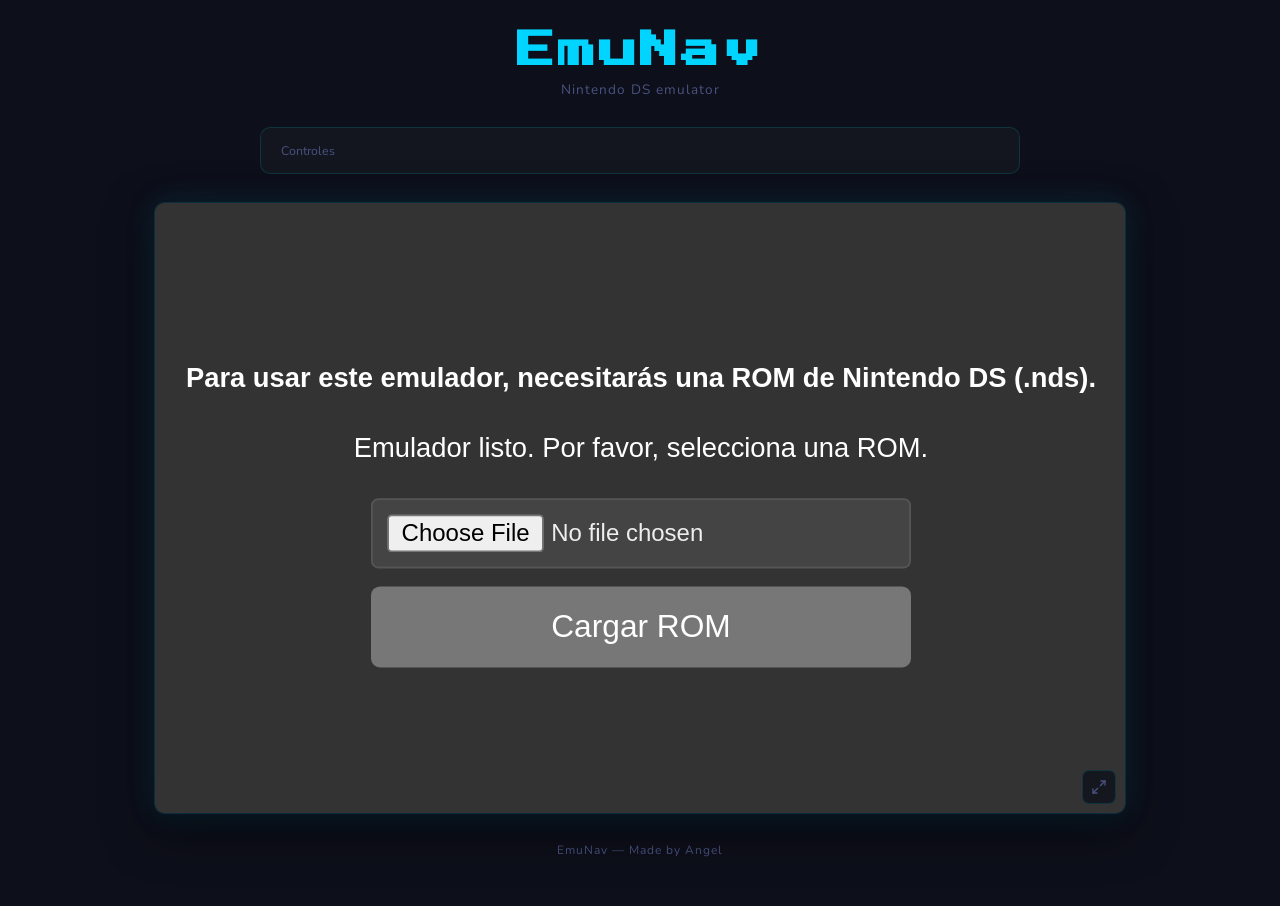
==== index.html @ 5fbb91f0 "Push" ====
<!DOCTYPE html>
<html lang="es">
<head>
    <meta charset="UTF-8">
    <meta name="viewport" content="width=device-width, initial-scale=1.0">
    <title>EmuNav</title>
    <link rel="stylesheet" href="style.css">
</head>
<body>

    <header>
        <h1>EmuNav</h1>
        <p>Nintendo DS emulator</p>
    </header>

    <details class="controls-details">
        <summary>Controles</summary>
        <div class="controls-grid">
            <div class="control-group">
                <span class="group-label">D-Pad</span>
                <ul>
                    <li><kbd>W</kbd> Arriba</li>
                    <li><kbd>S</kbd> Abajo</li>
                    <li><kbd>A</kbd> Izquierda</li>
                    <li><kbd>D</kbd> Derecha</li>
                </ul>
            </div>
            <div class="control-group">
                <span class="group-label">Botones</span>
                <ul>
                    <li><kbd>J</kbd> A &nbsp;<kbd>K</kbd> B</li>
                    <li><kbd>U</kbd> X &nbsp;<kbd>I</kbd> Y</li>
                    <li><kbd>Q</kbd> L &nbsp;<kbd>E</kbd> R</li>
                </ul>
            </div>
            <div class="control-group">
                <span class="group-label">Sistema</span>
                <ul>
                    <li><kbd>Enter</kbd> Start</li>
                    <li><kbd>Shift</kbd> Select</li>
                </ul>
            </div>
        </div>
    </details>

    <div class="game-wrapper">
        <div class="videogame-container" id="gameContainer">
            <iframe class="videogame" id="gameFrame" src="emulator.html" frameborder="0" allowfullscreen></iframe>
        </div>
        <button class="fullscreen-btn" onclick="toggleFullscreen()" title="Pantalla completa">
            <svg id="fsIcon" xmlns="http://www.w3.org/2000/svg" width="16" height="16" viewBox="0 0 24 24" fill="none" stroke="currentColor" stroke-width="2" stroke-linecap="round" stroke-linejoin="round">
                <polyline points="15 3 21 3 21 9"/>
                <polyline points="9 21 3 21 3 15"/>
                <line x1="21" y1="3" x2="14" y2="10"/>
                <line x1="3" y1="21" x2="10" y2="14"/>
            </svg>
        </button>
    </div>

    <footer>
        <p>EmuNav — Made by Angel</p>
    </footer>

    <script>
        const iconExpand = `
            <polyline points="15 3 21 3 21 9"/>
            <polyline points="9 21 3 21 3 15"/>
            <line x1="21" y1="3" x2="14" y2="10"/>
            <line x1="3" y1="21" x2="10" y2="14"/>`;
        const iconCollapse = `
            <polyline points="4 14 10 14 10 20"/>
            <polyline points="20 10 14 10 14 4"/>
            <line x1="10" y1="14" x2="3" y2="21"/>
            <line x1="21" y1="3" x2="14" y2="10"/>`;

        function toggleFullscreen() {
            const container = document.getElementById('gameContainer');
            const icon = document.getElementById('fsIcon');
            if (!document.fullscreenElement) {
                container.requestFullscreen().catch(() => {});
                icon.innerHTML = iconCollapse;
            } else {
                document.exitFullscreen();
                icon.innerHTML = iconExpand;
            }
        }

        document.addEventListener('fullscreenchange', () => {
            if (!document.fullscreenElement) {
                document.getElementById('fsIcon').innerHTML = iconExpand;
            }
        });
    </script>
</body>
</html>
---- style.css ----
@import url('https://fonts.googleapis.com/css2?family=Press+Start+2P&family=Nunito:wght@400;600&display=swap');

:root {
    --bg: #0d0f1a;
    --surface: #13161f;
    --accent: #00d4ff;
    --text: #c9d1e8;
    --text-muted: #4a5280;
    --border: rgba(0,212,255,0.15);
    --radius: 10px;

    /* 
     * --trim: recorta el marco blanco del emulador (body margin del iframe).
     * Ajusta este valor si el borde blanco sigue visible o se recorta de más.
     * El emulador tiene ~8px de margen por defecto en cada lado.
     */
    --trim: 30px;

    --scale: 1.8;
    --base-w: 600px;
    --base-h: 400px;
}

*, *::before, *::after { box-sizing: border-box; margin: 0; padding: 0; }

body {
    background: var(--bg);
    color: var(--text);
    font-family: 'Nunito', sans-serif;
    min-height: 100vh;
    padding: 32px 20px 48px;
    display: flex;
    flex-direction: column;
    align-items: center;
    gap: 28px;
}

/* ── Header ── */
header { text-align: center; }

h1 {
    font-family: 'Press Start 2P', monospace;
    font-size: clamp(1.4rem, 4vw, 2.4rem);
    color: var(--accent);
    letter-spacing: 3px;
}

header p {
    margin-top: 10px;
    font-size: 0.85rem;
    color: var(--text-muted);
    letter-spacing: 1px;
}

/* ── Controls ── */
.controls-details {
    width: 100%;
    max-width: 760px;
    border: 1px solid var(--border);
    border-radius: var(--radius);
    overflow: hidden;
    background: var(--surface);
}

.controls-details summary {
    padding: 14px 20px;
    font-size: 0.78rem;
    color: var(--text-muted);
    cursor: pointer;
    list-style: none;
    user-select: none;
    transition: color 0.2s;
}
.controls-details summary::-webkit-details-marker { display: none; }
.controls-details summary:hover { color: var(--accent); }
.controls-details[open] summary { border-bottom: 1px solid var(--border); }

.controls-grid {
    display: grid;
    grid-template-columns: repeat(3, 1fr);
    padding: 18px 20px;
    gap: 12px;
}

.group-label {
    display: block;
    font-size: 0.62rem;
    color: var(--text-muted);
    text-transform: uppercase;
    letter-spacing: 2px;
    margin-bottom: 10px;
}

.controls-details ul { list-style: none; display: flex; flex-direction: column; gap: 6px; }
.controls-details li { font-size: 0.88rem; color: var(--text); display: flex; align-items: center; gap: 8px; }

kbd {
    display: inline-flex;
    align-items: center;
    justify-content: center;
    padding: 2px 7px;
    background: #1e2235;
    border: 1px solid rgba(255,255,255,0.1);
    border-bottom: 2px solid rgba(255,255,255,0.06);
    border-radius: 5px;
    font-family: 'Press Start 2P', monospace;
    font-size: 0.48rem;
    color: var(--accent);
    white-space: nowrap;
}

/* ── Game wrapper (contenedor + botón fullscreen) ── */
.game-wrapper {
    position: relative;
    flex-shrink: 0;
}

/* 
 * Cómo funciona el recorte del marco blanco:
 * El iframe se agranda con --trim en cada lado (margen negativo),
 * luego se escala. El contenedor tiene overflow:hidden
 * así que el borde blanco queda oculto fuera del área visible.
 *
 * Tamaño escalado visible = (base - 2*trim) * scale
 */
.videogame-container {
    width: calc((var(--base-w) - 2 * var(--trim)) * var(--scale));
    height: calc((var(--base-h) - 2 * var(--trim)) * var(--scale));
    position: relative;
    overflow: hidden;
    border-radius: var(--radius);
    border: 1px solid var(--border);
    box-shadow: 0 0 32px rgba(0,212,255,0.12), 0 16px 48px rgba(0,0,0,0.5);
}

.videogame {
    /* El iframe es más grande de lo necesario para que al recortar
       los --trim px de cada lado desaparezcan los bordes blancos */
    width: var(--base-w);
    height: var(--base-h);
    position: absolute;
    /* desplazar negativamente --trim para centrar y recortar el borde */
    top: calc(-1 * var(--trim) * var(--scale));
    left: calc(-1 * var(--trim) * var(--scale));
    transform: scale(var(--scale));
    transform-origin: top left;
    border: none;
    display: block;
}

/* ── Fullscreen button ── */
.fullscreen-btn {
    position: absolute;
    bottom: 10px;
    right: 10px;
    width: 34px;
    height: 34px;
    background: rgba(13,15,26,0.75);
    border: 1px solid var(--border);
    border-radius: 7px;
    color: var(--text-muted);
    cursor: pointer;
    display: flex;
    align-items: center;
    justify-content: center;
    backdrop-filter: blur(6px);
    transition: color 0.2s, border-color 0.2s, background 0.2s;
    z-index: 10;
}
.fullscreen-btn:hover {
    color: var(--accent);
    border-color: var(--accent);
    background: rgba(0,212,255,0.08);
}

/* ── Footer ── */
footer {
    font-size: 0.75rem;
    color: var(--text-muted);
    letter-spacing: 1px;
}

/* ── Responsive ── */
@media (max-width: 700px) {
    :root { --scale: 1.1; }
    .controls-grid { grid-template-columns: 1fr 1fr; }
}
@media (max-width: 480px) {
    :root { --scale: 0.82; }
    .controls-grid { grid-template-columns: 1fr; }
}
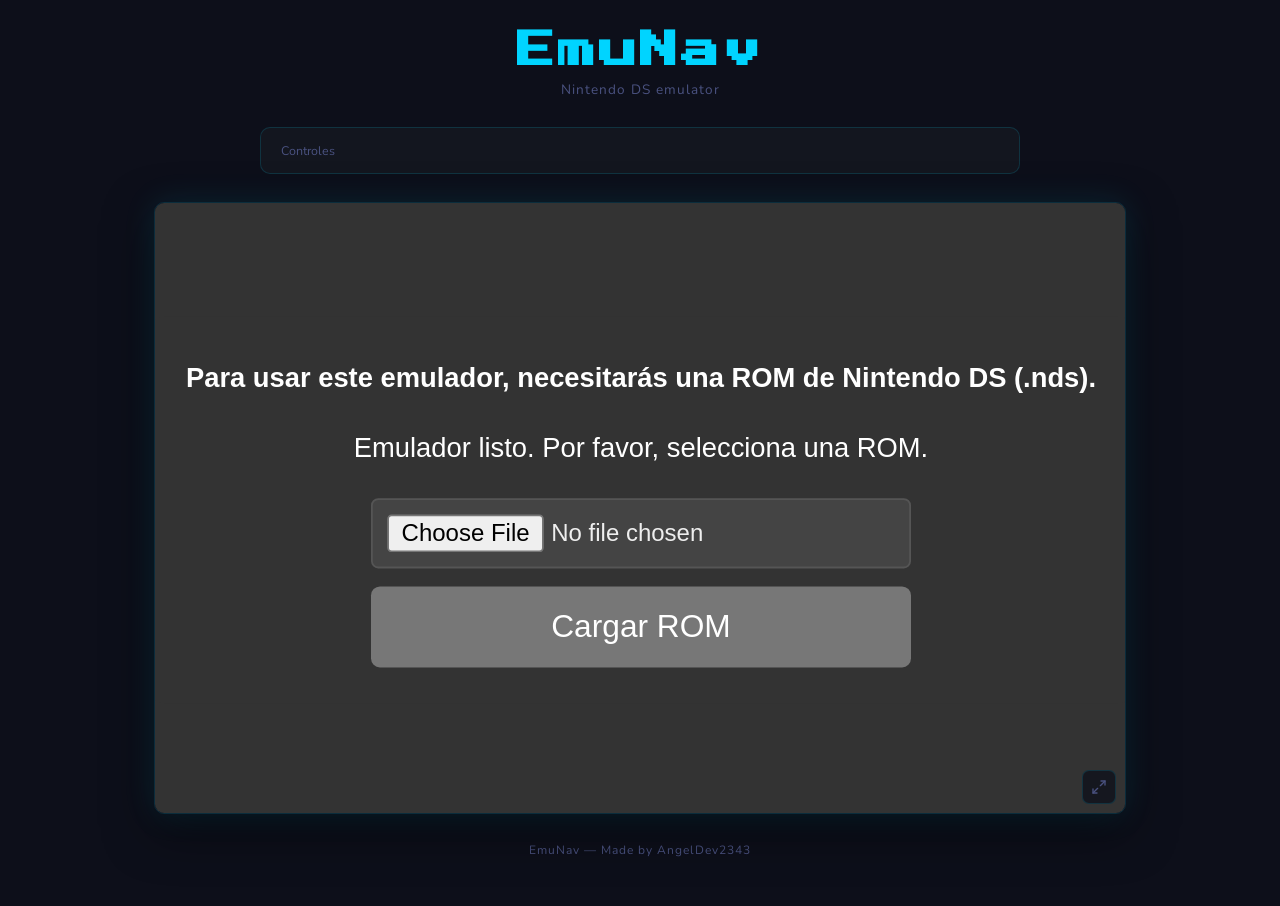
==== commit 023b64e6: "Update index.html" ====
--- a/index.html
+++ b/index.html
@@ -19,10 +19,10 @@
             <div class="control-group">
                 <span class="group-label">D-Pad</span>
                 <ul>
-                    <li><kbd>W</kbd> Arriba</li>
-                    <li><kbd>S</kbd> Abajo</li>
-                    <li><kbd>A</kbd> Izquierda</li>
-                    <li><kbd>D</kbd> Derecha</li>
+                    <li><kbd>↑</kbd> Arriba</li>
+                    <li><kbd>↓</kbd> Abajo</li>
+                    <li><kbd>←</kbd> Izquierda</li>
+                    <li><kbd>→</kbd> Derecha</li>
                 </ul>
             </div>
             <div class="control-group">
@@ -45,7 +45,8 @@
 
     <div class="game-wrapper">
         <div class="videogame-container" id="gameContainer">
-            <iframe class="videogame" id="gameFrame" src="emulator.html" frameborder="0" allowfullscreen></iframe>
+            <iframe class="videogame" id="gameFrame" src="emulator.html"
+                    frameborder="0" allowfullscreen tabindex="0"></iframe>
         </div>
         <button class="fullscreen-btn" onclick="toggleFullscreen()" title="Pantalla completa">
             <svg id="fsIcon" xmlns="http://www.w3.org/2000/svg" width="16" height="16" viewBox="0 0 24 24" fill="none" stroke="currentColor" stroke-width="2" stroke-linecap="round" stroke-linejoin="round">
@@ -58,10 +59,11 @@
     </div>
 
     <footer>
-        <p>EmuNav — Made by Angel</p>
+        <p>EmuNav — Made by AngelDev2343</p>
     </footer>
 
     <script>
+        /* ── Fullscreen ── */
         const iconExpand = `
             <polyline points="15 3 21 3 21 9"/>
             <polyline points="9 21 3 21 3 15"/>
@@ -90,6 +92,54 @@
                 document.getElementById('fsIcon').innerHTML = iconExpand;
             }
         });
+
+        /* ── Keyboard input fix ── */
+        const GAME_KEYS = new Set([
+            'KeyW','KeyA','KeyS','KeyD',        // D-Pad
+            'KeyJ','KeyK','KeyU','KeyI',        // A B X Y
+            'KeyQ','KeyE',                      // L R
+            'Enter','ShiftLeft','ShiftRight'    // Start Select
+        ]);
+
+        function forwardKeyEvent(e) {
+            const frame = document.getElementById('gameFrame');
+
+            // Si el foco ya está dentro del iframe, el emulador recibe el evento solo
+            if (document.activeElement === frame) return;
+
+            if (!GAME_KEYS.has(e.code)) return;
+
+            // Evitar scroll u otros comportamientos del padre
+            e.preventDefault();
+
+            try {
+                frame.contentWindow.dispatchEvent(
+                    new KeyboardEvent(e.type, {
+                        key:        e.key,
+                        code:       e.code,
+                        keyCode:    e.keyCode,
+                        which:      e.which,
+                        bubbles:    true,
+                        cancelable: true,
+                        shiftKey:   e.shiftKey,
+                        ctrlKey:    e.ctrlKey,
+                        altKey:     e.altKey,
+                    })
+                );
+            } catch (err) {
+                // Solo ocurre si el iframe fuera cross-origin (no es el caso aquí)
+                console.warn('No se pudo redirigir el evento de teclado:', err);
+            }
+        }
+
+        // capture:true para interceptar antes que cualquier otro listener de la página
+        document.addEventListener('keydown', forwardKeyEvent, true);
+        document.addEventListener('keyup',   forwardKeyEvent, true);
+
+        // Dar foco al iframe una vez que cargue, así el emulador recibe input directo
+        document.getElementById('gameFrame').addEventListener('load', () => {
+            document.getElementById('gameFrame').focus();
+        });
     </script>
 </body>
-</html>+</html>
